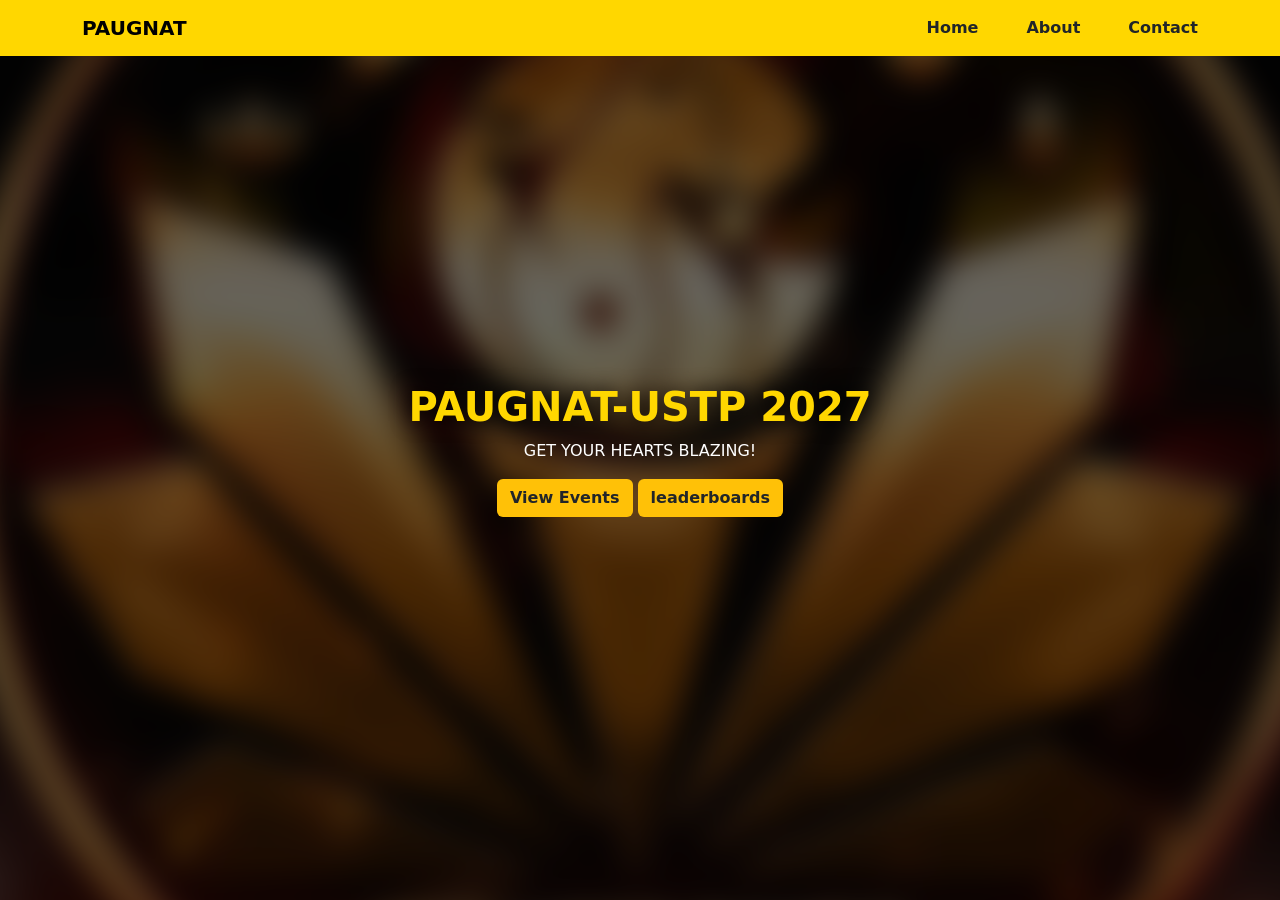
==== index.html @ 48c7e6bd "ustp leaderboards//eventViewer for intramurals" ====
<!DOCTYPE html>
<html lang="en">
<head>
    <meta charset="UTF-8">
    <meta name="viewport" content="width=device-width, initial-scale=1.0">
    <title>Sige Portfolio</title>
    <link href="https://cdn.jsdelivr.net/npm/bootstrap@5.3.0/dist/css/bootstrap.min.css" rel="stylesheet">

    <link rel="stylesheet" href="style.css">
    <style>
        html {
            scroll-behavior: smooth; /* Makes the transition smooth */
        }
        section {
            padding: 100px 0; /* Adds space so content isn't cramped */
            scroll-margin-top: 70px; /* IMPORTANT: This stops the navbar from covering your title */
        }
        .vh-100 {
            min-height: 100vh;
            
        }
    </style>
</head>
<body class="bg-dark text-white">
    <nav class="navbar fixed-top  fw-bold text-dark bg-ustp-gold">
        <div class="container">
            <a href="#home" class="navbar-brand ">PAUGNAT</a>
            <div class="gap-5 d-flex">
                <a href="#home" class="nav-link ">Home</a>
                <a href="about.html" class="nav-link ">About</a>
                <a href="contact.html" class="nav-link ">Contact</a>
            </div>
        </div>
    </nav>

    <section class="home vh-100 d-flex align-items-center justify-content-center" id="home">
        

        <div class="container text-center">
            <h1 class="text-center fw-bold">PAUGNAT-USTP 2027</h1>
            <p class="text-center">GET YOUR HEARTS BLAZING!</p>
            <div>
            <a href="events.html" class="btn bg-warning text-dark fw-bold">View Events</a>
            <a href="#leaderboards" class="btn bg-warning text-dark fw-bold">leaderboards</a>
            </div>
        </div>


    </section>


   
    <script src="https://cdn.jsdelivr.net/npm/bootstrap@5.3.0/dist/js/bootstrap.bundle.min.js"></script>
</body>
</html>
---- style.css ----
:root {
  --ustp-gold: #FFD700;
  --ustp-crimson: #A51C30;
  --ustp-blue: #1D428A;
  --ustp-cream: #FDF5E6;
}

/* Background Utilities */
.bg-ustp-gold { background-color: var(--ustp-gold) !important; }
.bg-ustp-crimson { background-color: var(--ustp-crimson) !important; }
.bg-ustp-blue { background-color: var(--ustp-blue) !important; }
.bg-ustp-cream { background-color: var(--ustp-cream) !important; }

/* Text Color Utilities */
.text-ustp-blue { color: var(--ustp-blue) !important; }
.text-ustp-gold { color: var(--ustp-gold) !important; }

/* 1. Set the background on the body */
body {
    margin: 0;
    padding: 0;
    min-height: 100vh;
    background-color: #000; /* Fallback color */
    position: relative;
    color: white;
}

/* 2. Create a fixed background layer */
body::before {
    content: "";
    position: fixed; /* Stays put even when you scroll */
    top: 0;
    left: 0;
    width: 100%;
    height: 100%;
    
    /* Use your logo image */
    background-image: url('615049970_122108387817169481_8088493985333966496_n.jpg'); 
    background-size: cover;
    background-position: center;
    
    /* Adjust blur and darkness here */
    filter: blur(15px) brightness(0.4); 
    
    z-index: -1; /* Ensures it stays behind everything */
    transform: scale(1.1); /* Prevents white edges caused by blur */
}


/* 4. Text and Button colors */
.home h1 {
    color: #FFD700; /* USTP Gold */
    font-weight: 900;
    text-shadow: 0 0 20px rgba(0,0,0,1);
}

.bg-primary {
    background-color: #FF4500 !important; /* Fire Orange instead of Blue */
    border: none;
}
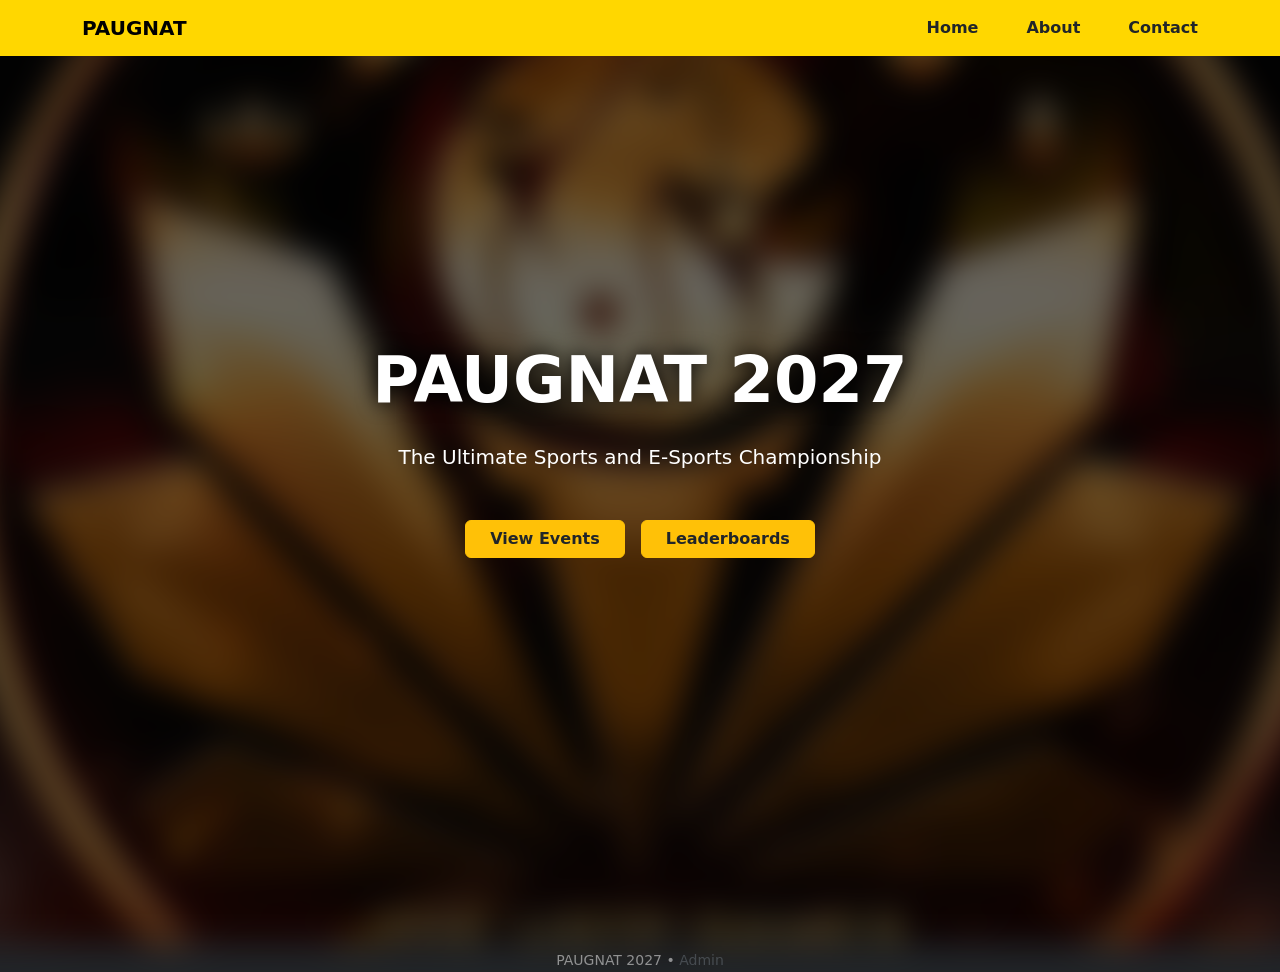
==== commit 32a83479: "added initial changes to html and added js to every html file" ====
--- a/index.html
+++ b/index.html
@@ -6,7 +6,7 @@
     <title>Sige Portfolio</title>
     <link href="https://cdn.jsdelivr.net/npm/bootstrap@5.3.0/dist/css/bootstrap.min.css" rel="stylesheet">
 
-    <link rel="stylesheet" href="style.css">
+    <link rel="stylesheet" href="css/style.css">
     <style>
         html {
             scroll-behavior: smooth; /* Makes the transition smooth */
@@ -22,11 +22,11 @@
     </style>
 </head>
 <body class="bg-dark text-white">
-    <nav class="navbar fixed-top  fw-bold text-dark bg-ustp-gold">
+    <nav class="navbar fixed-top  fw-bold text-dark bg-ustp-gold ">
         <div class="container">
-            <a href="#home" class="navbar-brand ">PAUGNAT</a>
+            <a href="index.html" class="navbar-brand ">PAUGNAT</a>
             <div class="gap-5 d-flex">
-                <a href="#home" class="nav-link ">Home</a>
+                <a href="index.html" class="nav-link ">Home</a>
                 <a href="about.html" class="nav-link ">About</a>
                 <a href="contact.html" class="nav-link ">Contact</a>
             </div>
@@ -34,22 +34,27 @@
     </nav>
 
     <section class="home vh-100 d-flex align-items-center justify-content-center" id="home">
-        
-
-        <div class="container text-center">
-            <h1 class="text-center fw-bold">PAUGNAT-USTP 2027</h1>
-            <p class="text-center">GET YOUR HEARTS BLAZING!</p>
-            <div>
-            <a href="events.html" class="btn bg-warning text-dark fw-bold">View Events</a>
-            <a href="#leaderboards" class="btn bg-warning text-dark fw-bold">leaderboards</a>
+        <div class="text-center">
+            <h1 class="display-3 fw-bold text-white mb-4">PAUGNAT 2027</h1>
+            <p class="lead mb-5">The Ultimate Sports and E-Sports Championship</p>
+            <div class="d-flex justify-content-center gap-3 mt-4 flex-wrap">
+                <a href="events.html" class="btn btn-warning text-dark fw-bold px-4">View Events</a>
+                <a href="leaderboards.html" class="btn btn-warning text-dark fw-bold px-4">Leaderboards</a>
             </div>
         </div>
 
-
     </section>
+    <footer class="text-center mt-5 opacity-50">
+    <small>
+        PAUGNAT 2027 • 
+        <a href="admin.html" class="text-decoration-none text-secondary">Admin</a>
+    </small>
+</footer>
 
 
    
     <script src="https://cdn.jsdelivr.net/npm/bootstrap@5.3.0/dist/js/bootstrap.bundle.min.js"></script>
+
+    <script src="js/script.js"></script>
 </body>
 </html>
--- a/css/style.css
+++ b/css/style.css
@@ -0,0 +1,60 @@
+:root {
+  --ustp-gold: #FFD700;
+  --ustp-crimson: #A51C30;
+  --ustp-blue: #1D428A;
+  --ustp-cream: #FDF5E6;
+}
+
+/* Background Utilities */
+.bg-ustp-gold { background-color: var(--ustp-gold) !important; }
+.bg-ustp-crimson { background-color: var(--ustp-crimson) !important; }
+.bg-ustp-blue { background-color: var(--ustp-blue) !important; }
+.bg-ustp-cream { background-color: var(--ustp-cream) !important; }
+
+/* Text Color Utilities */
+.text-ustp-blue { color: var(--ustp-blue) !important; }
+.text-ustp-gold { color: var(--ustp-gold) !important; }
+
+/* 1. Set the background on the body */
+body {
+    margin: 0;
+    padding: 0;
+    min-height: 100vh;
+    background-color: #000; /* Fallback color */
+    position: relative;
+    color: white;
+}
+
+/* 2. Create a fixed background layer */
+body::before {
+    content: "";
+    position: fixed; /* Stays put even when you scroll */
+    top: 0;
+    left: 0;
+    width: 100%;
+    height: 100%;
+    
+    /* Use your logo image */
+    background-image: url('../images/615049970_122108387817169481_8088493985333966496_n.jpg'); 
+    background-size: cover;
+    background-position: center;
+    
+    /* Adjust blur and darkness here */
+    filter: blur(15px) brightness(0.4); 
+    
+    z-index: -1; /* Ensures it stays behind everything */
+    transform: scale(1.1); /* Prevents white edges caused by blur */
+}
+
+
+/* 4. Text and Button colors */
+.home h1 {
+    color: #FFD700; /* USTP Gold */
+    font-weight: 900;
+    text-shadow: 0 0 20px rgba(0,0,0,1);
+}
+
+.bg-primary {
+    background-color: #FF4500 !important; /* Fire Orange instead of Blue */
+    border: none;
+}
